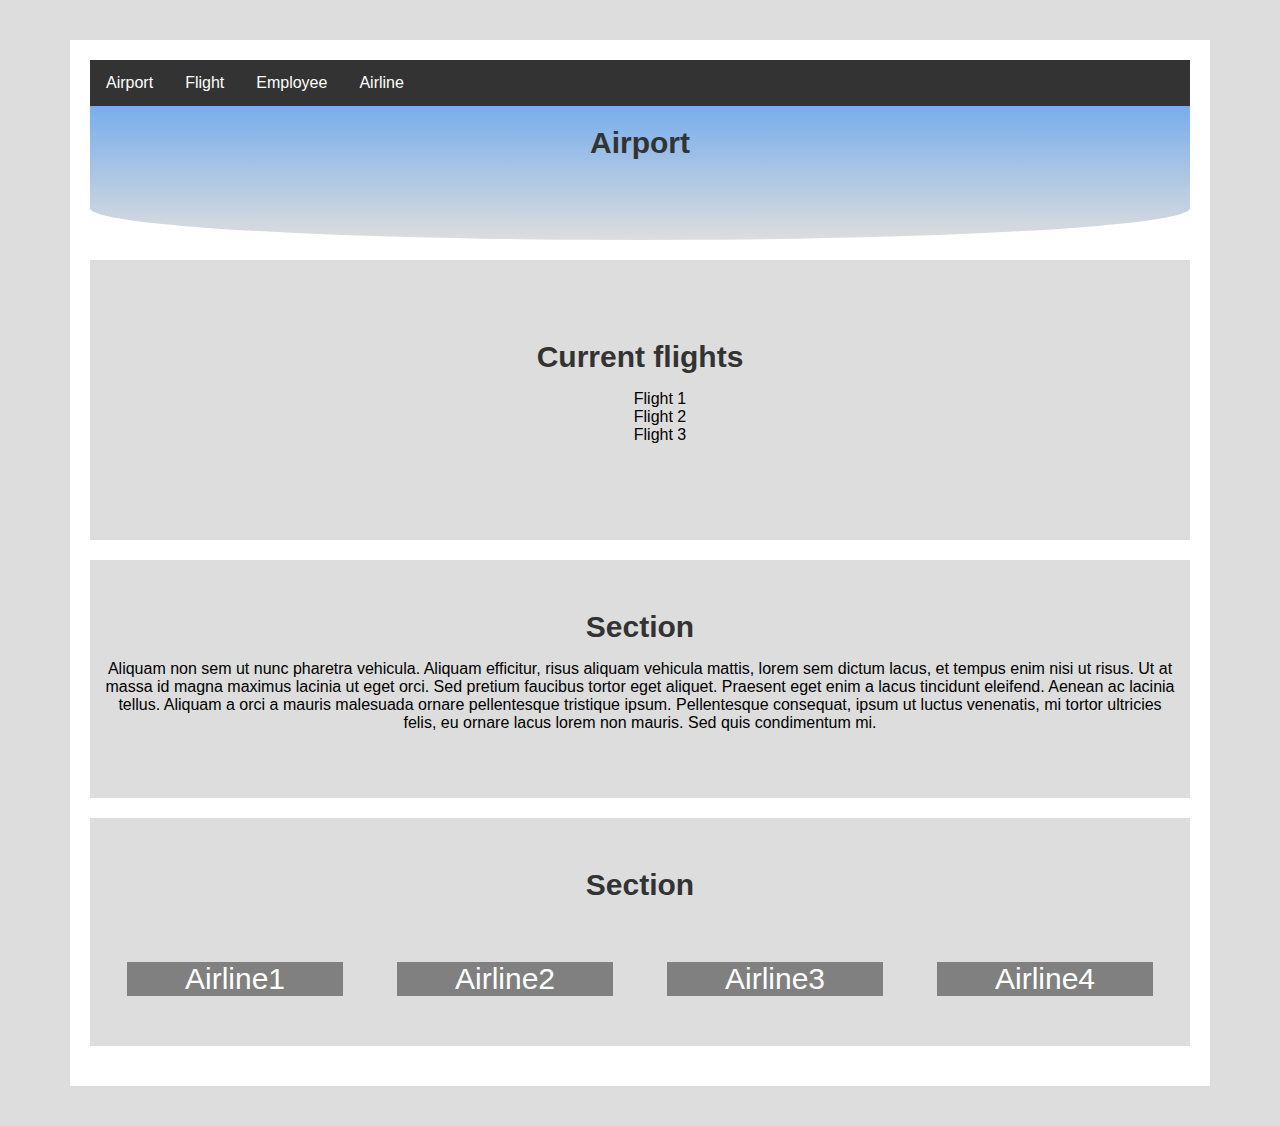
==== zadaca1/index.html @ d211cb3e "zadaca1" ====
<!DOCTYPE html>
<html lang="en">

<head>
	<title>Airport</title>
	<meta name="viewport" content="width=device-width, initial-scale=1.0">
	<meta charset="UTF-8">
	<link rel="stylesheet" type="text/css" href="index.css">
</head>

<body>
	<div class="container">
		<header class="nav">
			<ul class="topnav">
				<li><a href="#home">Airport</a></li>
				<li><a href="#flight">Flight</a></li>
				<li><a href="#employee">Employee</a></li>
				<li><a href="#airline">Airline</a></li>
			</ul>
			<h1>Airport</h1>
		</header>

		<section class="header">
			<div class="flights">
				<h1>
					Current flights
				</h1>
				<div>
					<ul class="flight-list">
						<li>Flight 1</li>
						<li>Flight 2</li>
						<li>Flight 3</li>
					</ul>
				</div>
			</div>
		</section>

		<section class="section">
			<h1>Section</h1>
			<div>
				<p>
					Aliquam non sem ut nunc pharetra vehicula. Aliquam efficitur, risus aliquam vehicula mattis, lorem
					sem dictum lacus, et tempus enim nisi ut risus. Ut at massa id magna maximus lacinia ut eget orci.
					Sed pretium faucibus tortor eget aliquet. Praesent eget enim a lacus tincidunt eleifend. Aenean ac
					lacinia tellus. Aliquam a orci a mauris malesuada ornare pellentesque tristique ipsum. Pellentesque
					consequat, ipsum ut luctus venenatis, mi tortor ultricies felis, eu ornare lacus lorem non mauris.
					Sed quis condimentum mi.
				</p>
			</div>
		</section>

		<section class="section">
			<h1>Section</h1>
			<div class="content">
				<div class="card">
					Airline1
				</div>
				<div class="card">
					Airline2
				</div>
				<div class="card">
					Airline3
				</div>
				<div class="card">
					Airline4
				</div>
			</div>
		</section>

	</div>
</body>

</html>
---- zadaca1/index.css ----
body{
	margin:0;
	font-family: sans-serif;
	background-color: #dddddd;
}

*{
	box-sizing: border-box;
}

.container{
	max-width: 1140px;
	background-color: #ffffff;
	height:auto;
	margin:40px auto;
	padding:20px;
}

h1{
	font-size:30px;
	margin:0;
	font-family: "Proxima Nova", "Neue Helvetica", Helvetica;
	color: #333;
}

.nav{
	width: 100%;
	height: 180px;
	background-color:rgb(144, 182, 238);
	background: linear-gradient(to top, #dddddd, rgb(84, 157, 241)); 
	text-align: center;
	margin-bottom:20px;
	border-radius: 0 0 85% 85% / 30%; 
}

.topnav {
	list-style-type: none;
	margin: 0;
	padding: 0;
	overflow: hidden;
	background-color: #333;
	margin-bottom: 20px;
}
  
.topnav li {
	float: left;
}
  
.topnav li a {
	display: block;
	color: white;
	text-align: center;
	padding: 14px 16px;
	text-decoration: none;
}

ul.topnav li a:hover {
	background-color: #dddddd;
	color: black;
}

.header{
	width: 100%;
	background-color:#dddddd; 
	text-align: center;
	padding: 80px 15px;
	margin-bottom:20px;
	margin-top: 20px;
}

.flights{
	display: flex;
	flex-direction: column;
	justify-content: center;
}

.section{
	width: 100%;
	background-color:#dddddd; 
	text-align: center;
	padding:50px 10px;
	margin-bottom:20px;
}

.content{
	width: 100%;
	margin-top:60px;
	display: flex;
	align-items: center;
	justify-content: space-around;
}

.card{
	width:20%;
	padding:0px 10px;
	background-color:gray;
	font-size:30px;
	color:#fff;
}

.flight-list{
	display: block;
	list-style: none;
}

@media screen and (max-width: 600px) {
	.topnav li.right, 
	.topnav li {
		float: none;
	}
	.nav{
		height: 300px;
	}
	.content{
		flex-direction: column;
	}
	.card{
		width: 50%;
		margin-bottom: 20px;
	}
}
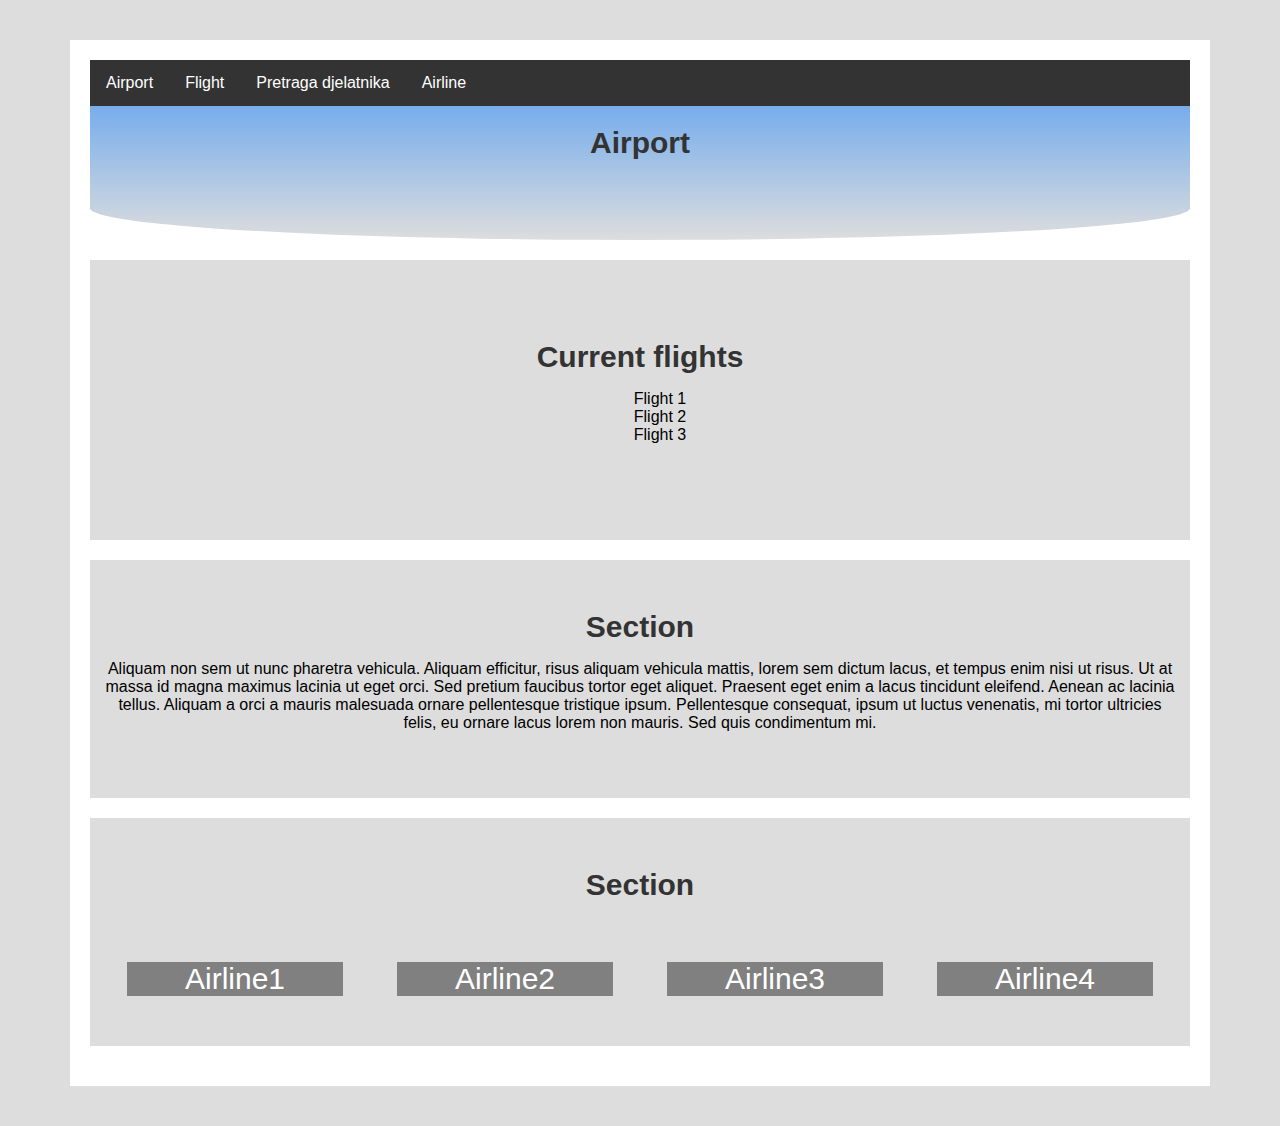
==== commit a8d455b4: "zadaca 2" ====
--- a/zadaca1/index.html
+++ b/zadaca1/index.html
@@ -14,7 +14,7 @@
 			<ul class="topnav">
 				<li><a href="#home">Airport</a></li>
 				<li><a href="#flight">Flight</a></li>
-				<li><a href="#employee">Employee</a></li>
+				<li><a href="/rnwa/zadaca2/search.html">Pretraga djelatnika</a></li>
 				<li><a href="#airline">Airline</a></li>
 			</ul>
 			<h1>Airport</h1>
--- a/zadaca1/index.css
+++ b/zadaca1/index.css
@@ -103,6 +103,36 @@
 	list-style: none;
 }
 
+.search{
+	border: none;
+	background-color: transparent;
+	border-bottom: 1px solid black;
+	outline: none;
+	margin-left: 5px;
+
+}
+.header form{
+	font-weight: bold;
+	margin-bottom: 20px;
+}
+
+#txtHint{
+	display: flex;
+	justify-content: center;
+}
+
+#txtHint table{
+	border-collapse: collapse;
+	width: 30%;
+}
+td, th {
+	border: 1px solid rgb(85, 85, 85);
+	padding: 5px;
+}
+tr:nth-child(even) {
+	background-color: rgb(144, 182, 238);
+}
+
 @media screen and (max-width: 600px) {
 	.topnav li.right, 
 	.topnav li {
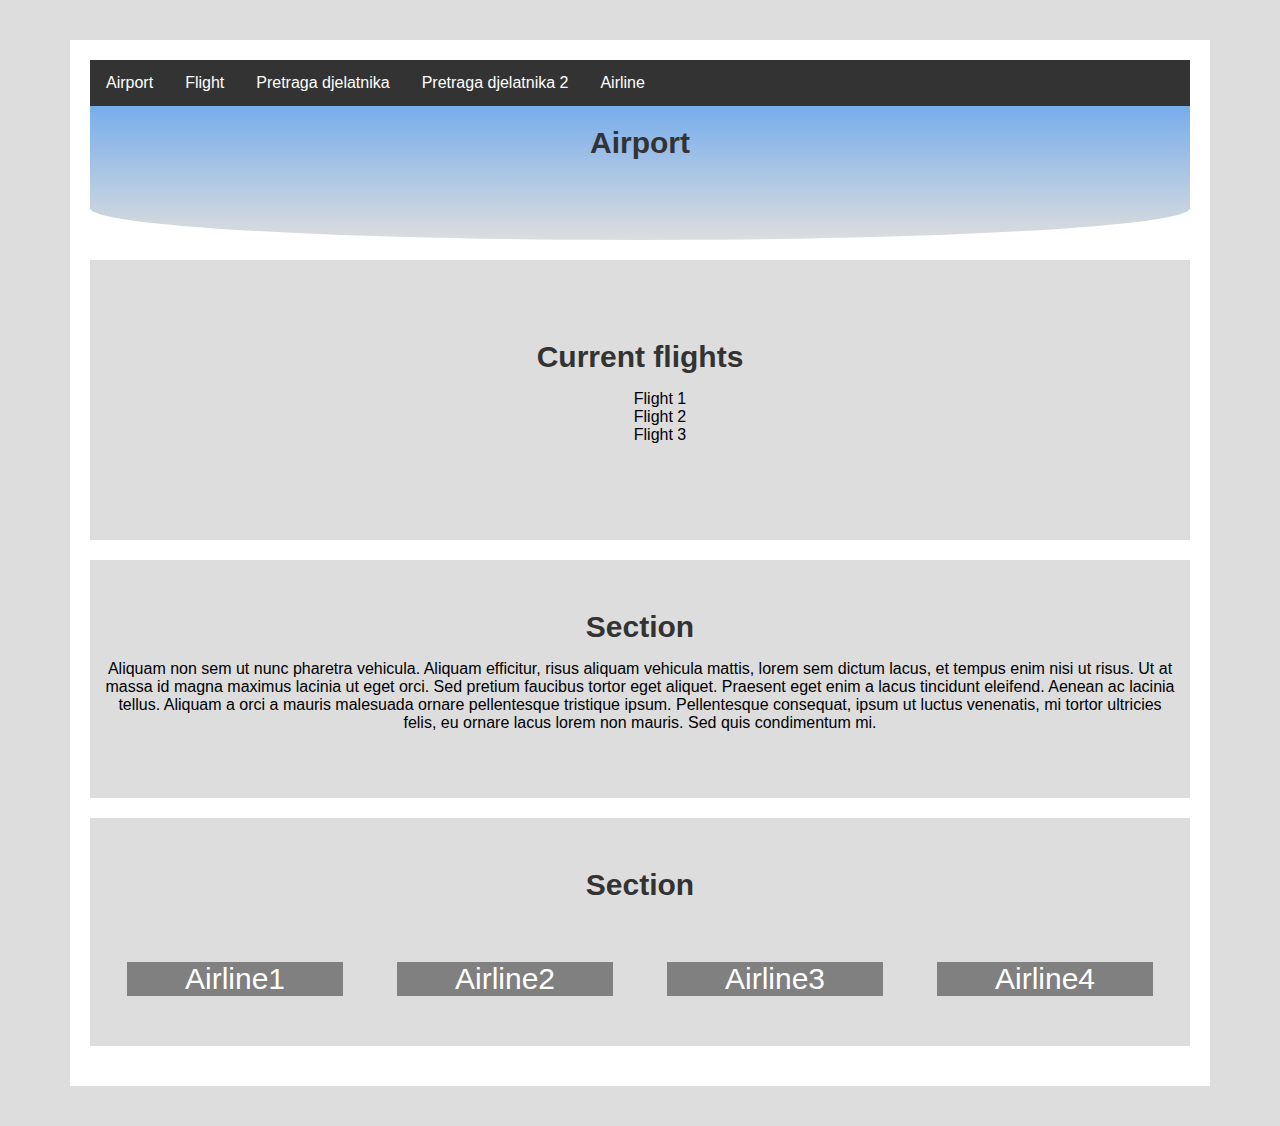
==== commit 34bda6c7: "zadaca3 i ispravka zadace2" ====
--- a/zadaca1/index.html
+++ b/zadaca1/index.html
@@ -15,6 +15,7 @@
 				<li><a href="#home">Airport</a></li>
 				<li><a href="#flight">Flight</a></li>
 				<li><a href="/rnwa/zadaca2/search.html">Pretraga djelatnika</a></li>
+				<li><a href="/rnwa/zadaca3/search-jquery.html">Pretraga djelatnika 2</a></li>
 				<li><a href="#airline">Airline</a></li>
 			</ul>
 			<h1>Airport</h1>
--- a/zadaca1/index.css
+++ b/zadaca1/index.css
@@ -123,7 +123,6 @@
 
 #txtHint table{
 	border-collapse: collapse;
-	width: 30%;
 }
 td, th {
 	border: 1px solid rgb(85, 85, 85);
